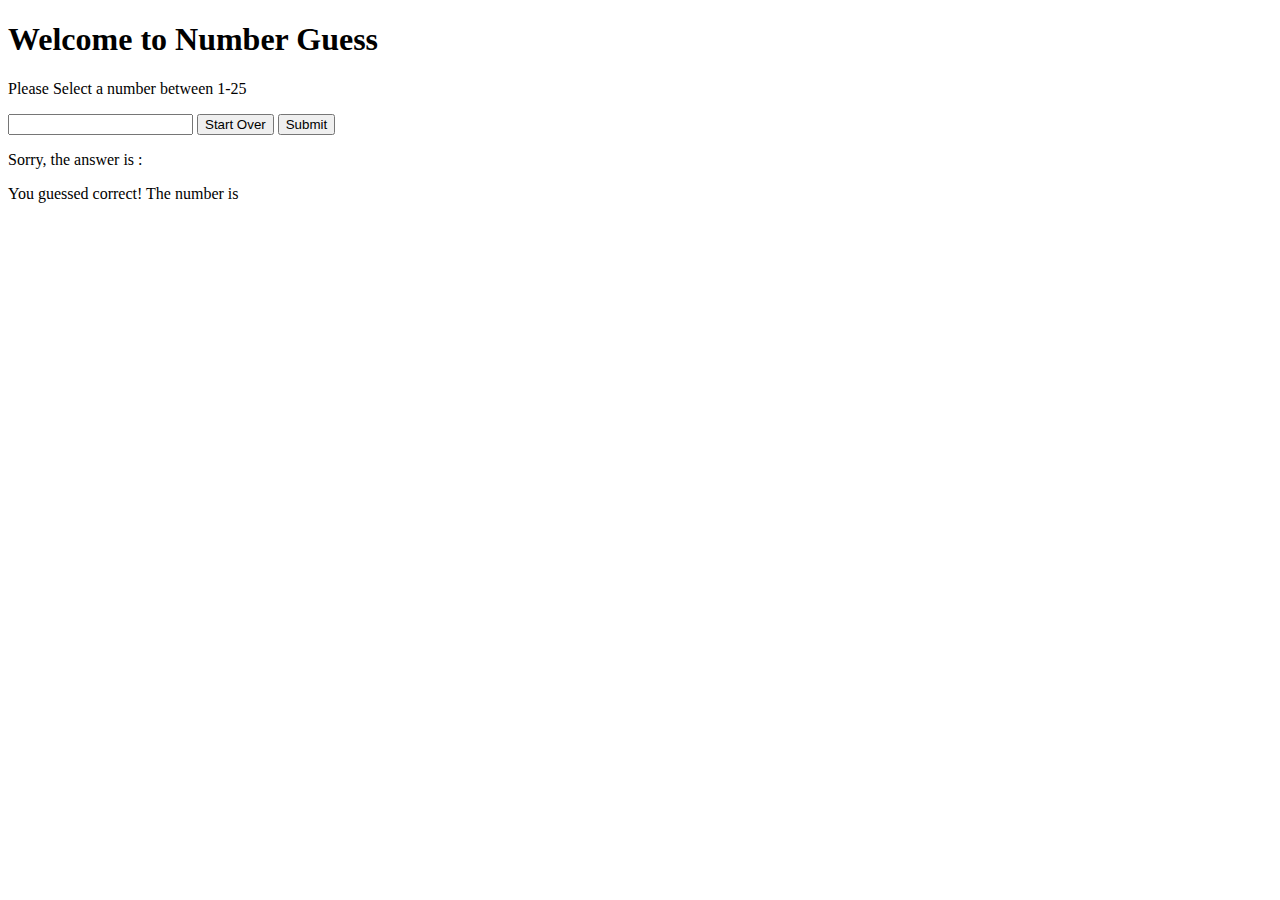
==== numberguess/index.html @ 58d4cf7c "InitialCommit" ====
<!DOCTYPE html>
<html>
<head>
  <title>Number Guess</title>
  <link rel="stylesheet" href="numberguess.css">
  <script src="https://code.jquery.com/jquery-3.6.4.slim.min.js" integrity="sha256-a2yjHM4jnF9f54xUQakjZGaqYs/V1CYvWpoqZzC2/Bw=" crossorigin="anonymous"></script>
</head>
<body>

    <h1>Welcome to Number Guess</h1>
    <div>
        <p>Please Select a number between 1-25</p>
        <input type="text" id="txtInputNumber" maxlength="2">
        <input type="button" value="Start Over" id="btnReset">
        <input type="button" value="Submit" id="btnGuessNumber">
        <div id="wrongAnswerDiv">
            <p>Sorry, the answer is : </p> <span id="wrongAnswer"></span>
        </div>
        <div id="correctAnswerDiv">
            <p>You guessed correct! The number is </p> <span id="correctAnswer"></span>
        </div>
    </div>
    <script type="text/javascript" src="numberguess.js"></script>
</body>
</html>
---- numberguess/numberguess.css ----
#wrongAnswer{
    color: red;
}
#correctAnswer{
    color: green;
}
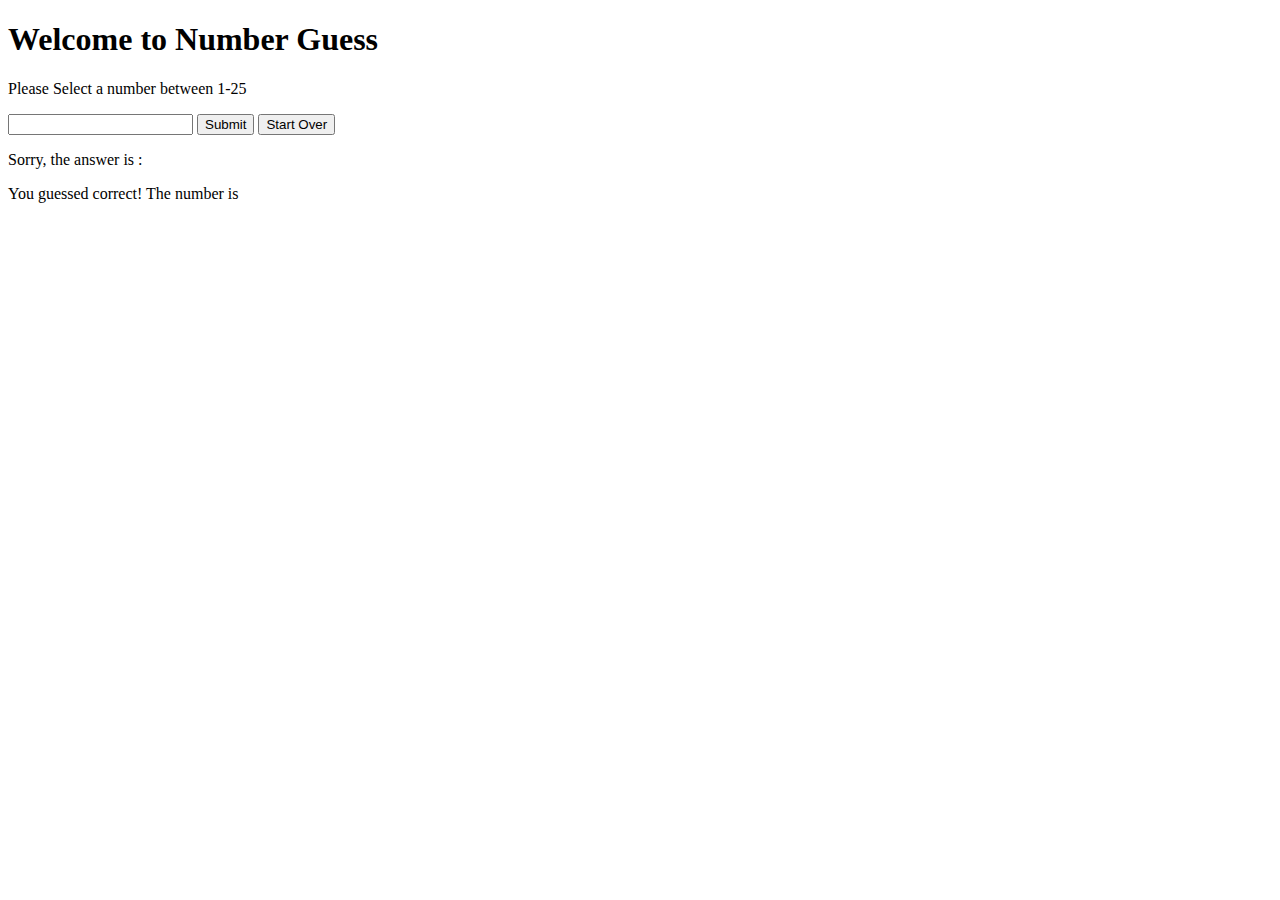
==== commit 7869c6f1: "Updating buttons" ====
--- a/numberguess/index.html
+++ b/numberguess/index.html
@@ -11,8 +11,8 @@
     <div>
         <p>Please Select a number between 1-25</p>
         <input type="text" id="txtInputNumber" maxlength="2">
+        <input type="button" value="Submit" id="btnGuessNumber">
         <input type="button" value="Start Over" id="btnReset">
-        <input type="button" value="Submit" id="btnGuessNumber">
         <div id="wrongAnswerDiv">
             <p>Sorry, the answer is : </p> <span id="wrongAnswer"></span>
         </div>
